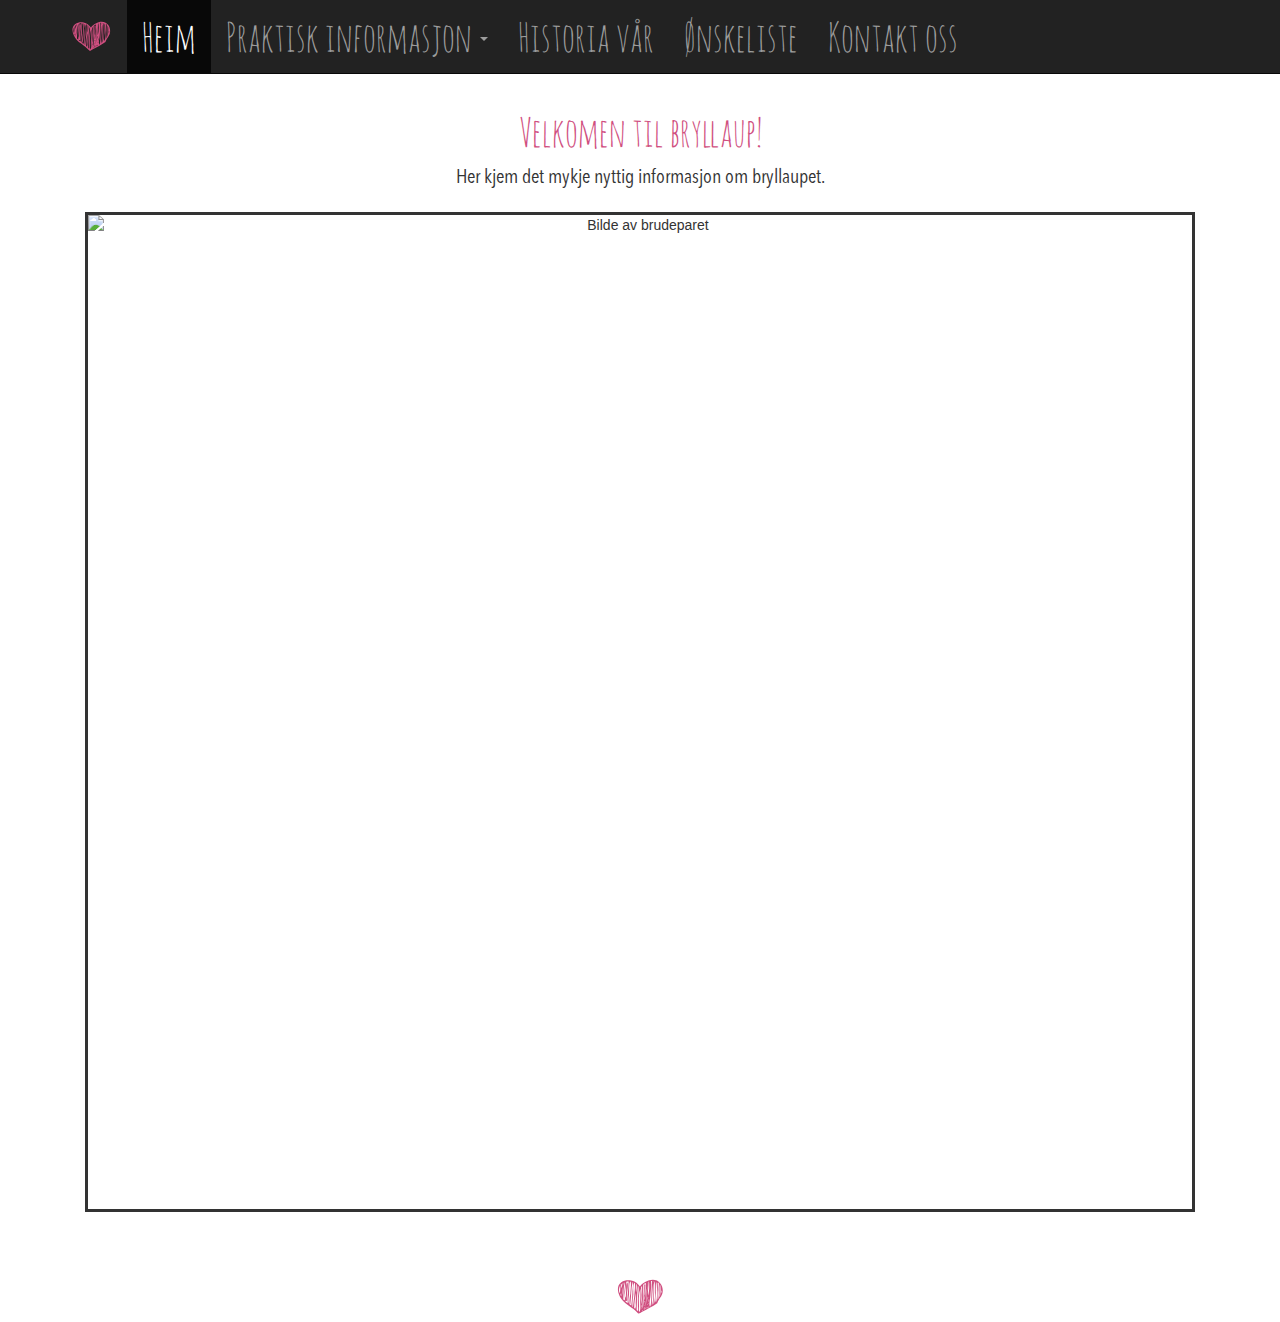
==== index.html @ 516ecf7e "Lagt til historien vår-side" ====
<!DOCTYPE html>
<html lang="en">
    <head>
        <meta charset="utf-8">
        <meta http-equiv="X-UA-Compatible" content="IE=edge">
        <meta name="viewport" content="width=device-width, initial-scale=1">
        <link rel="shortcut icon" href="bilder/hjerte.svg">
        <title>Bryllaup – Heim</title>

        <!-- Bootstrap -->
        <link href="css/bootstrap.min.css" rel="stylesheet">
        <link href="css/starter-template.css" rel="stylesheet">
        <link href="css/custom.css" rel="stylesheet">

        <!-- HTML5 shim and Respond.js for IE8 support of HTML5 elements and media queries -->
        <!-- WARNING: Respond.js doesn't work if you view the page via file:// -->
        <!--[if lt IE 9]>
        <script src="https://oss.maxcdn.com/html5shiv/3.7.2/html5shiv.min.js"></script>
        <script src="https://oss.maxcdn.com/respond/1.4.2/respond.min.js"></script>
        <![endif]-->
    </head>
    <body role="document">
        <nav class="navbar navbar-inverse navbar-fixed-top">
            <div class="container">
                <div class="navbar-header">
                    <button type="button" class="navbar-toggle collapsed" data-toggle="collapse" data-target="#navbar"
                            aria-expanded="false" aria-controls="navbar">
                        <span class="sr-only">Toggle navigation</span>
                        <span class="icon-bar"></span>
                        <span class="icon-bar"></span>
                        <span class="icon-bar"></span>
                    </button>
                </div>
                <div id="navbar" class="collapse navbar-collapse header-font">
                    <ul class="nav navbar-nav">
                        <img class="navbar-brand hjerte-i-meny" src="bilder/hjerte.svg">
                        <li class="active"><a href="#">Heim</a></li>
                        <li class="dropdown">
                            <a href="#" class="dropdown-toggle" data-toggle="dropdown" role="button" aria-expanded="false">Praktisk informasjon <span class="caret"></span></a>
                            <ul class="dropdown-menu header-font" role="menu">
                                <li><a href="bryllausdagen.html">Bryllaupsdagen</a></li>
                                <li><a href="program.html">Program for dagen</a></li>
                                <li><a href="vangskyrkja.html">Vangskyrkja</a></li>
                                <li><a href="smalahovetunet.html">Smalahovetunet</a></li>
                                <li><a href="overnatting.html">Overnatting</a></li>
                            </ul>
                        </li>
                        <li><a href="historiavar.html">Historia vår</a></li>
                        <li><a href="onskeliste.html">Ønskeliste</a></li>
                        <li><a href="kontaktoss.html">Kontakt oss</a></li>
                    </ul>
                </div>
            </div>
        </nav>

        <div class="container">
            <div class="starter-template">
                <h1 class="header-font header-font-color">Velkomen til bryllaup!</h1>

                <p class="lead tekstfont">Her kjem det mykje nyttig informasjon om bryllaupet.</p>
                <img src="bilder/brudeparet.jpg" class="img-responsive img-medium borderclass" alt="Bilde av brudeparet">
            </div>

            <div class="row text-center">
                <img class="bottom-heart" src="bilder/hjerte.svg">
            </div>
        </div>

        <script src="https://ajax.googleapis.com/ajax/libs/jquery/1.11.2/jquery.min.js"></script>
        <!-- Include all compiled plugins (below), or include individual files as needed -->
        <script src="js/bootstrap.min.js"></script>
    </body>
</html>
---- css/starter-template.css ----
body {
  padding-top: 50px;
}
.starter-template {
  padding: 40px 15px;
  text-align: center;
}
---- css/custom.css ----
.row {
    margin-top: 20px;
}

@font-face {
    font-family: AmaticSC-Regular;
    src: url(../fonts/amatic/AmaticSC-Regular.ttf);
    font-weight: 400;
}

@font-face {
    font-family: AvenirNextLTPro;
    src: url(../fonts/avenir-next-lt-pro/AvenirNextLTPro-Cn.otf);
    font-weight: 400;
}

.header-font {
    font-family: AmaticSC-Regular, serif;
    font-size: 40px;
}

.header-font-color {
    color: #d04f80;
}

.tekstfont {
    font-family: AvenirNextLTPro, serif;
    font-size: 20px;
}

.bottom-heart {
    height: 50px;
}

.borderclass {
    border: solid;
}

@media only screen and (min-device-width: 500px) {
    .navbar-brand,
    .navbar-nav li a {
        line-height: 73px;
        height: 73px;
        padding-top: 0px;
    }
    
    .img-medium {
        height: 1000px;
        margin-left: auto;
        margin-right: auto;
    }

    .hjerte-i-meny {
        padding-top: 15px;
    }
}
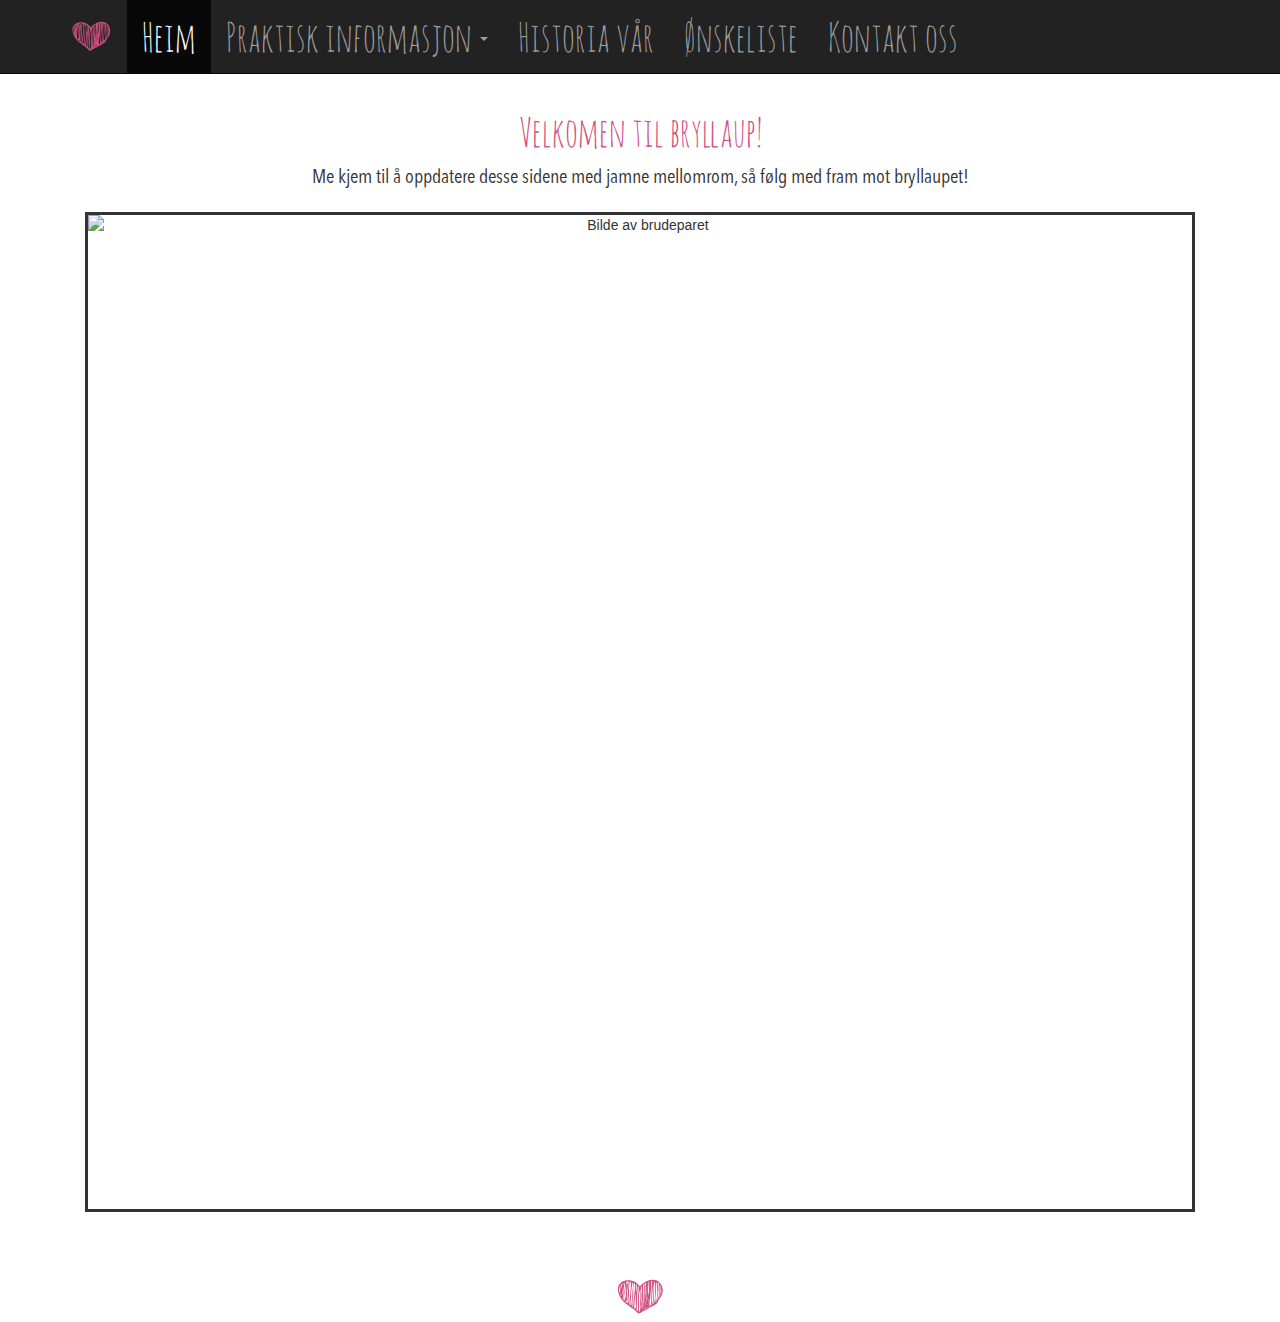
==== commit 7499c937: "Oppdaterte teksten på fremsiden" ====
--- a/index.html
+++ b/index.html
@@ -1,5 +1,5 @@
 <!DOCTYPE html>
-<html lang="en">
+<html lang="no">
     <head>
         <meta charset="utf-8">
         <meta http-equiv="X-UA-Compatible" content="IE=edge">
@@ -39,7 +39,7 @@
                             <a href="#" class="dropdown-toggle" data-toggle="dropdown" role="button" aria-expanded="false">Praktisk informasjon <span class="caret"></span></a>
                             <ul class="dropdown-menu header-font" role="menu">
                                 <li><a href="bryllausdagen.html">Bryllaupsdagen</a></li>
-                                <li><a href="program.html">Program for dagen</a></li>
+                                <li><a href="program.html">Program</a></li>
                                 <li><a href="vangskyrkja.html">Vangskyrkja</a></li>
                                 <li><a href="smalahovetunet.html">Smalahovetunet</a></li>
                                 <li><a href="overnatting.html">Overnatting</a></li>
@@ -57,10 +57,9 @@
             <div class="starter-template">
                 <h1 class="header-font header-font-color">Velkomen til bryllaup!</h1>
 
-                <p class="lead tekstfont">Her kjem det mykje nyttig informasjon om bryllaupet.</p>
+                <p class="lead tekstfont">Me kjem til å oppdatere desse sidene med jamne mellomrom, så følg med fram mot bryllaupet!</p>
                 <img src="bilder/brudeparet.jpg" class="img-responsive img-medium borderclass" alt="Bilde av brudeparet">
             </div>
-
             <div class="row text-center">
                 <img class="bottom-heart" src="bilder/hjerte.svg">
             </div>
--- a/css/custom.css
+++ b/css/custom.css
@@ -41,7 +41,7 @@
     .navbar-nav li a {
         line-height: 73px;
         height: 73px;
-        padding-top: 0px;
+        padding-top: 0;
     }
     
     .img-medium {
@@ -53,4 +53,16 @@
     .hjerte-i-meny {
         padding-top: 15px;
     }
+}
+
+@media only screen and (device-width: 768px) and (orientation: portrait) {
+    .navbar-nav {
+        font-size: 31px;
+    }
+}
+
+@media (max-width: 767px) {
+    .hjerte-i-meny {
+        display: none;
+    }
 }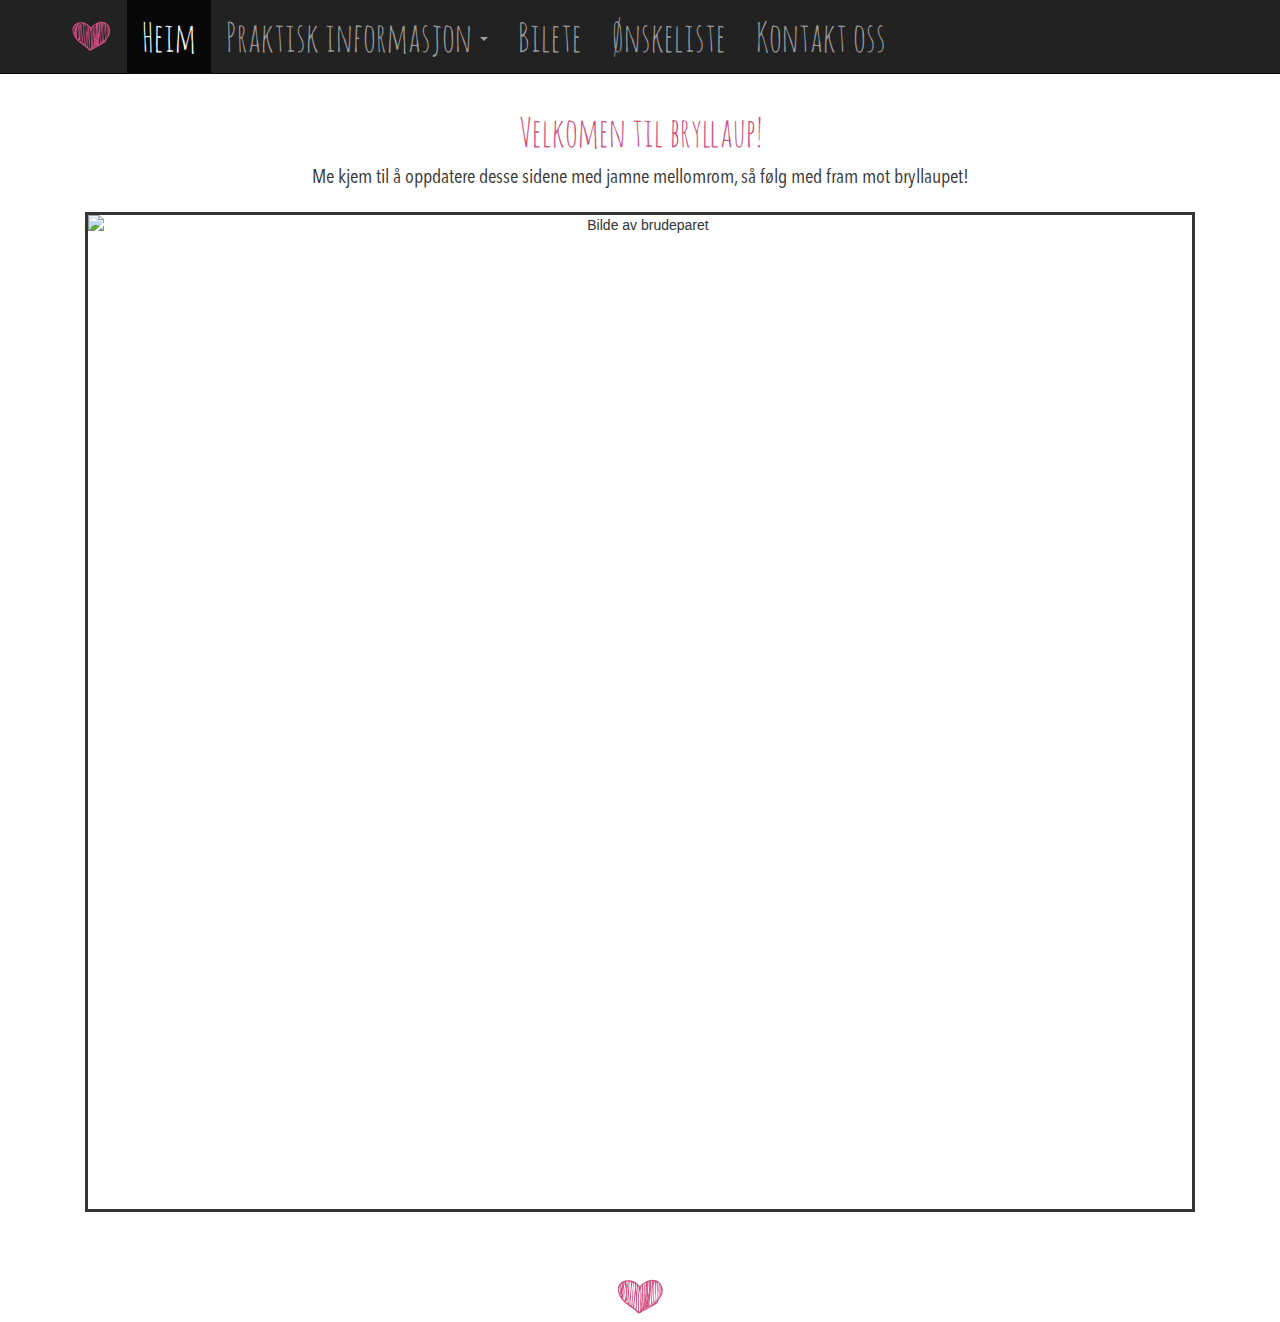
==== commit b130768b: "Endret til bilete" ====
--- a/index.html
+++ b/index.html
@@ -45,7 +45,7 @@
                                 <li><a href="overnatting.html">Overnatting</a></li>
                             </ul>
                         </li>
-                        <li><a href="historiavar.html">Historia vår</a></li>
+                        <li><a href="bilete.html">Bilete</a></li>
                         <li><a href="onskeliste.html">Ønskeliste</a></li>
                         <li><a href="kontaktoss.html">Kontakt oss</a></li>
                     </ul>
--- a/css/custom.css
+++ b/css/custom.css
@@ -57,7 +57,7 @@
 
 @media only screen and (device-width: 768px) and (orientation: portrait) {
     .navbar-nav {
-        font-size: 31px;
+        font-size: 29px;
     }
 }
 
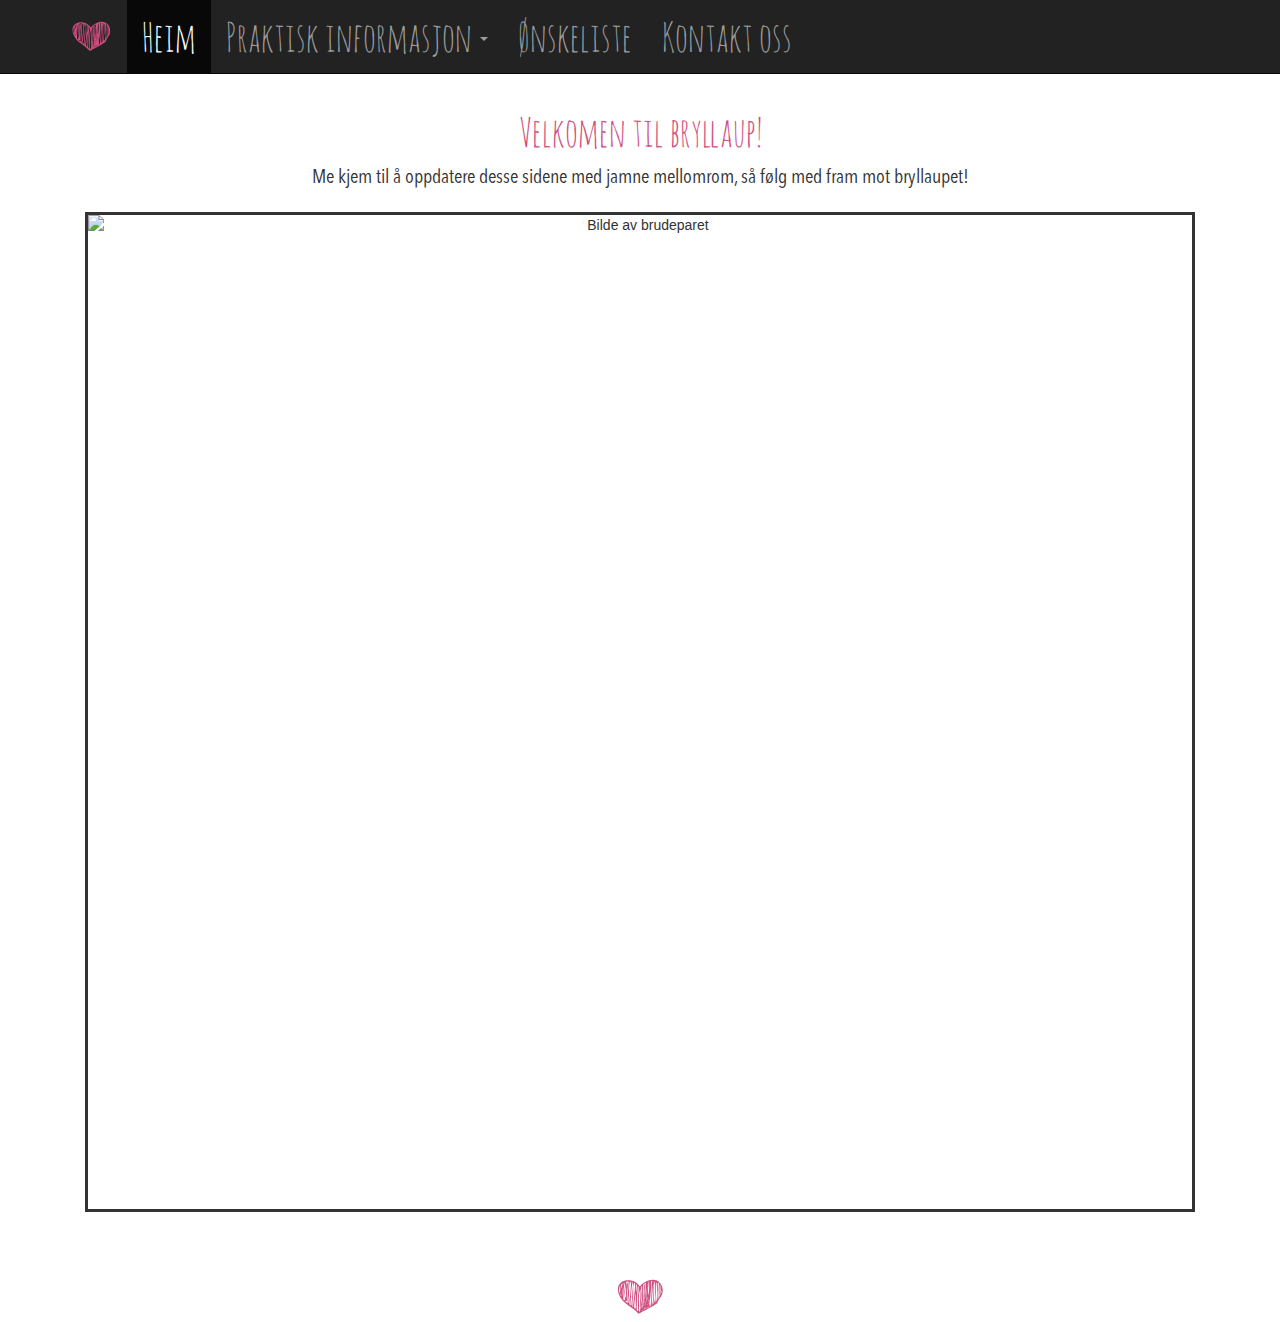
==== commit 7bb1d6e5: "Fjernet bildesiden" ====
--- a/index.html
+++ b/index.html
@@ -45,7 +45,6 @@
                                 <li><a href="overnatting.html">Overnatting</a></li>
                             </ul>
                         </li>
-                        <li><a href="bilete.html">Bilete</a></li>
                         <li><a href="onskeliste.html">Ønskeliste</a></li>
                         <li><a href="kontaktoss.html">Kontakt oss</a></li>
                     </ul>
